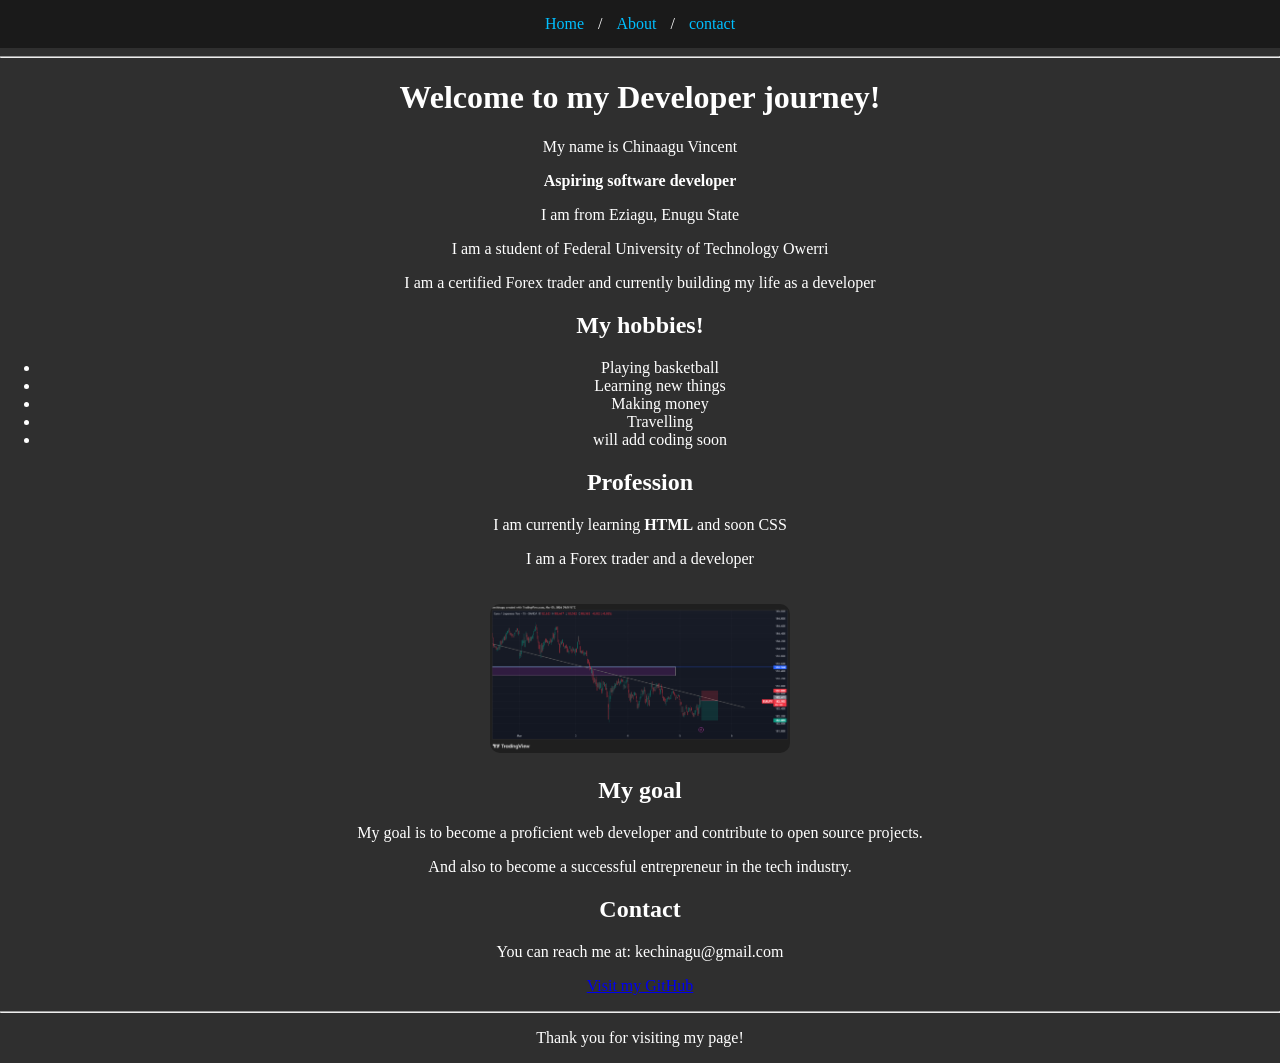
==== index.html @ 410bc982 "fix HTML syntax errors" ====
<!DOCTYPE html>
<html>
    <head>
        <title>My Developer Journey</title>
        <link rel="stylesheet"href="style.css">
    </head>
    <body>
        <nav>
            <a href="index.html">Home</a> /
            <a href="about.html">About</a> /
            <a href="contact .html/">contact</a>
        </nav>
        <hr>
        <h1>Welcome to my Developer journey!</h1>
        <p>My name is Chinaagu Vincent</p>
        <p><strong>Aspiring software developer</strong></p>
        <p>I am from Eziagu, Enugu State</p>
        <p>I am a student of Federal University of Technology Owerri</p>
        <p>I am a certified Forex trader and currently building my life as a developer</p>
        <h2>My hobbies!</h2>
         <ul>
        <li>Playing basketball</li>
        <li>Learning new things</li>
        <li>Making money</li>
        <li>Travelling</li>
        <li>will add coding soon</li>
        </ul>
        <h2>Profession</h2>
        <p>I am currently learning <strong>HTML</strong> and soon </strong>CSS</strong></p>
        <p>I am a Forex trader and a developer</p>
        <img src="myphoto.png" width="300" alt="profile picture">
        <h2>My goal</h2>
        <p>My goal is to become a proficient web developer and contribute to open source projects.</p>
        <p>And also to become a successful entrepreneur in the tech industry.</p>
        <h2>Contact</h2>
        <p>You can reach me at: kechinagu@gmail.com</p>
        <p>
            <a href="https://github.com/kechinagu" target="_blank">
                Visit my GitHub
            </a>
        </p>

        <hr>
        <p>Thank you for visiting my page!</p>
    
    </body>

</html>
---- style.css ----
body {
    background-color: #2f2f2f;
    color: white;
    front-family:Arial, sans-serif;
    text-align: center;
    margin: 0;
}
nav{
    background-color: #1f1f1f;
    padding: 10px;
}
nav a{
    color: #00bfff;
    text-decoration: none;
    margin: 10px;
    front-weight: bold;
}
nav a:hover {
    color: white;
}
h1, h2, h3 {
    color: white;
}
img {
    border-radius: 10px;
    margin-top: 20px;
}
nav {
    background-color: #1a1a1a;
    padding: 15px;
}
nav a {
    color: #00bfff;
    margin: 10px;
    text-decoration:none;
    front-weight: bold;
}
nav a:hover {
    color: white;
}
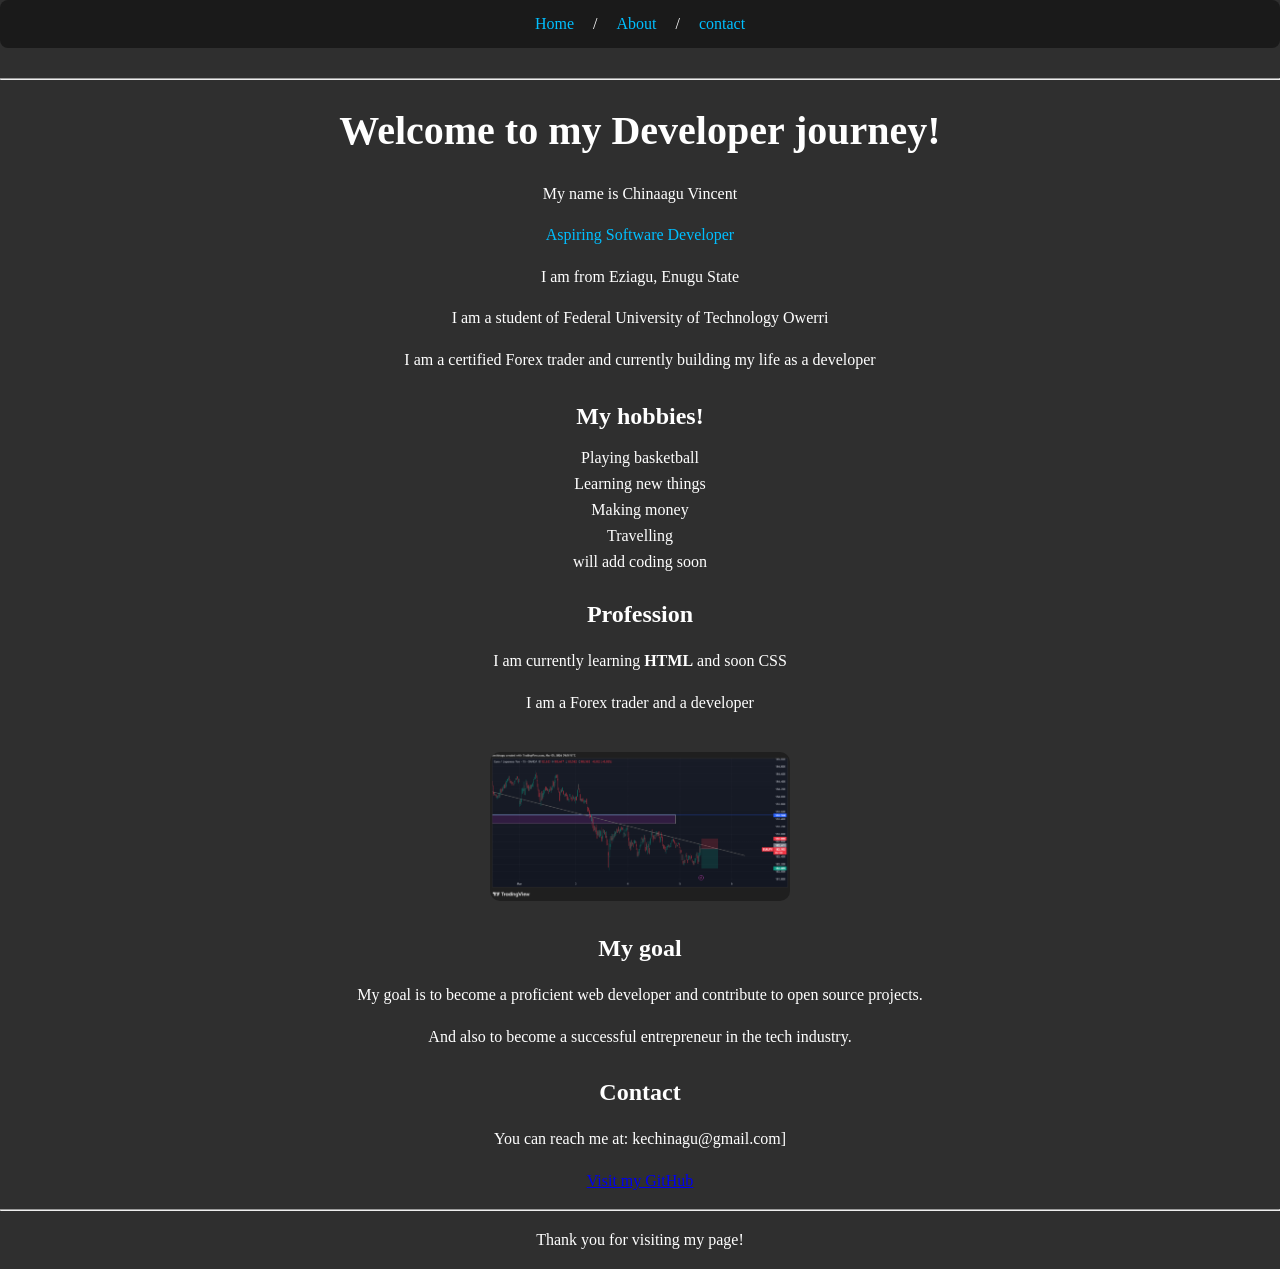
==== commit cd2340a8: "improved layout and navigation styling" ====
--- a/index.html
+++ b/index.html
@@ -5,6 +5,7 @@
         <link rel="stylesheet"href="style.css">
     </head>
     <body>
+        <div class="container">
         <nav>
             <a href="index.html">Home</a> /
             <a href="about.html">About</a> /
@@ -13,7 +14,8 @@
         <hr>
         <h1>Welcome to my Developer journey!</h1>
         <p>My name is Chinaagu Vincent</p>
-        <p><strong>Aspiring software developer</strong></p>
+        <p class="tagline">Aspiring Software Developer</p>
+        
         <p>I am from Eziagu, Enugu State</p>
         <p>I am a student of Federal University of Technology Owerri</p>
         <p>I am a certified Forex trader and currently building my life as a developer</p>
@@ -33,7 +35,7 @@
         <p>My goal is to become a proficient web developer and contribute to open source projects.</p>
         <p>And also to become a successful entrepreneur in the tech industry.</p>
         <h2>Contact</h2>
-        <p>You can reach me at: kechinagu@gmail.com</p>
+        <p>You can reach me at: kechinagu@gmail.com]</p>
         <p>
             <a href="https://github.com/kechinagu" target="_blank">
                 Visit my GitHub
@@ -42,7 +44,7 @@
 
         <hr>
         <p>Thank you for visiting my page!</p>
-    
+    </div>
     </body>
 
 </html>
--- a/style.css
+++ b/style.css
@@ -25,16 +25,45 @@
     border-radius: 10px;
     margin-top: 20px;
 }
-nav {
-    background-color: #1a1a1a;
-    padding: 15px;
+nav{
+    background-color:#1a1a1a;
+    padding:15px;
+    border-radius:8px;
+    margin-bottom:30px;
 }
-nav a {
-    color: #00bfff;
-    margin: 10px;
+nav a{
+    color:#00bfff;
+    margin:0 15px;
     text-decoration:none;
-    front-weight: bold;
+    front-weight:bold;
 }
-nav a:hover {
-    color: white;
+nav a:hover{
+    color:white;
+}
+h1{
+    font-size: 40px;
+    margin-botttom: 10px;
+}
+h2{
+    margin-top: 30px;
+}
+
+nav{
+    background-color:#1a1a1a;
+    padding:15px;
+    border-radius:8px;
+}
+.tagline{
+    color:#00bfff;
+    front-size:20px;
+}
+p{
+    line-height:1.6;
+}
+ul{
+    list-style-type:none;
+    padding:0;
+}
+li{
+    margin:8px 0;
 }
